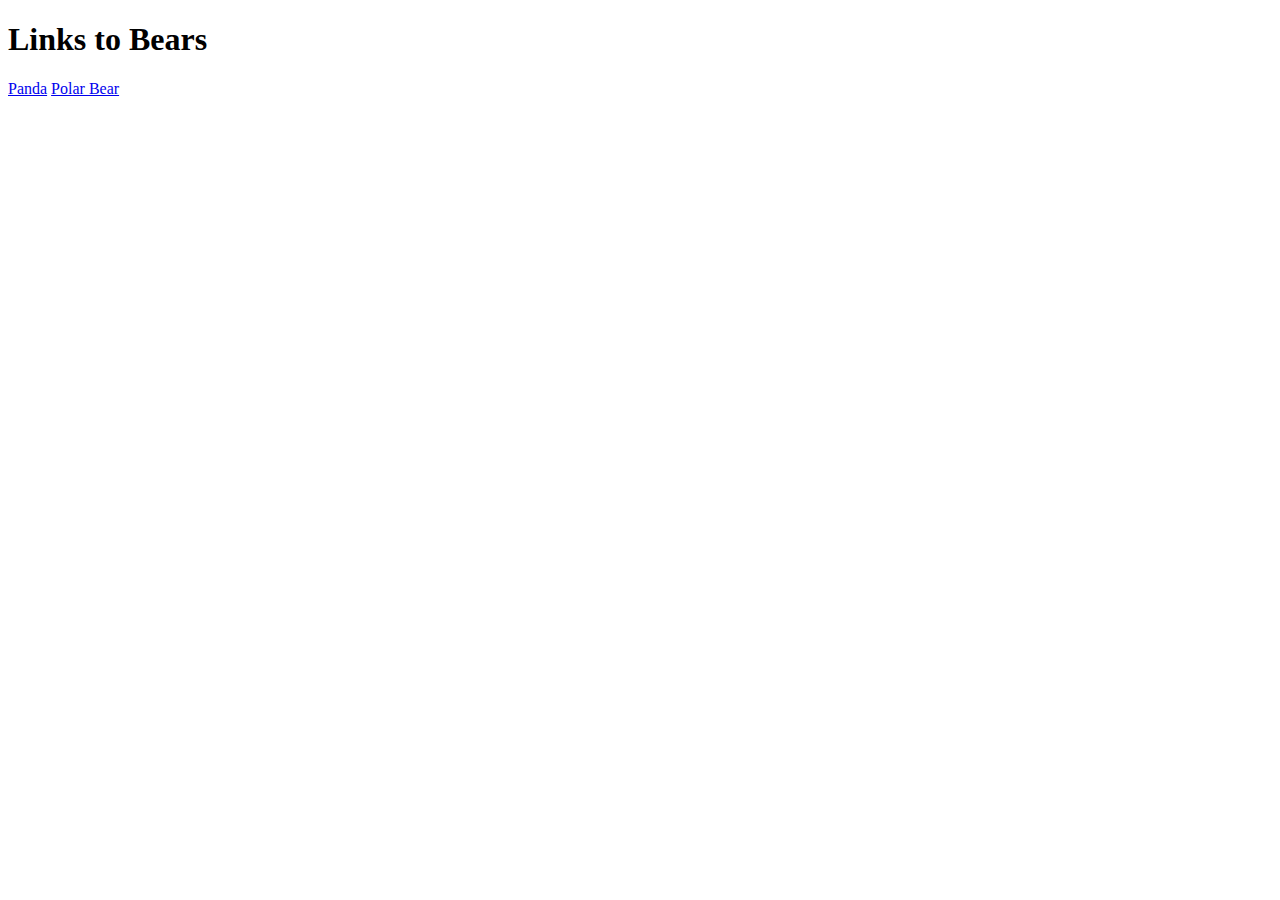
==== index.html @ 12a7bf16 "Create index.html" ====
<!DOCTYPE html>
<html> 
  <head>
    <title>Bears</title>
  </head>
  
  <body>
    <h1>Links to Bears</h1>
    <a href="Pages\panda.html">Panda</a>
    <a href="pages\polar.html">Polar Bear</a>
  </body>
</html>
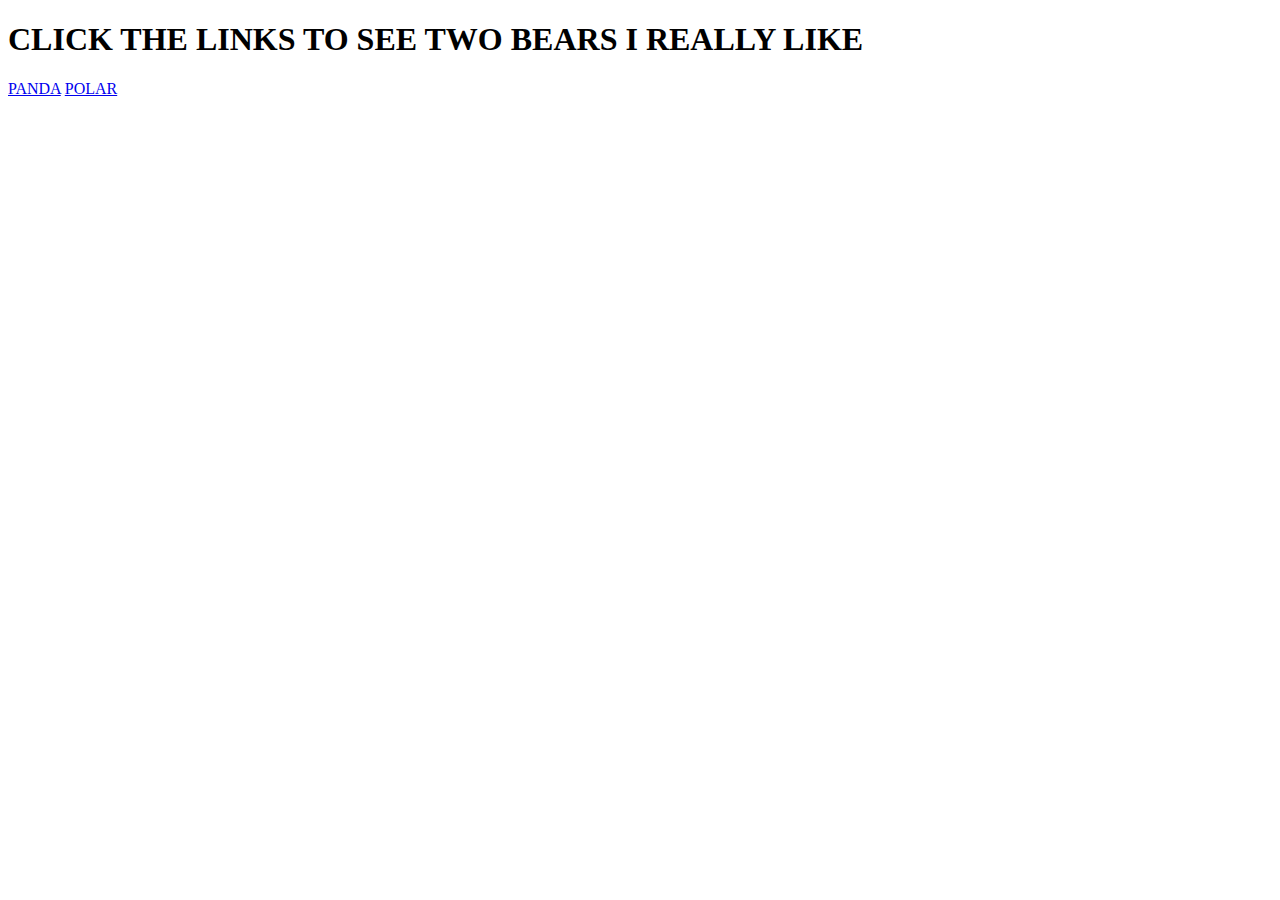
==== commit 7ac272cf: "Update index.html" ====
--- a/index.html
+++ b/index.html
@@ -1,12 +1,12 @@
 <!DOCTYPE html>
 <html> 
   <head>
-    <title>Bears</title>
+    <title>BEARS I LIKE</title>
   </head>
   
   <body>
-    <h1>Links to Bears</h1>
-    <a href="Pages\panda.html">Panda</a>
-    <a href="pages\polar.html">Polar Bear</a>
+    <h1>CLICK THE LINKS TO SEE TWO BEARS I REALLY LIKE</h1>
+    <a href="Pages\panda.html">PANDA</a>
+    <a href="pages\polar.html">POLAR</a>
   </body>
 </html>
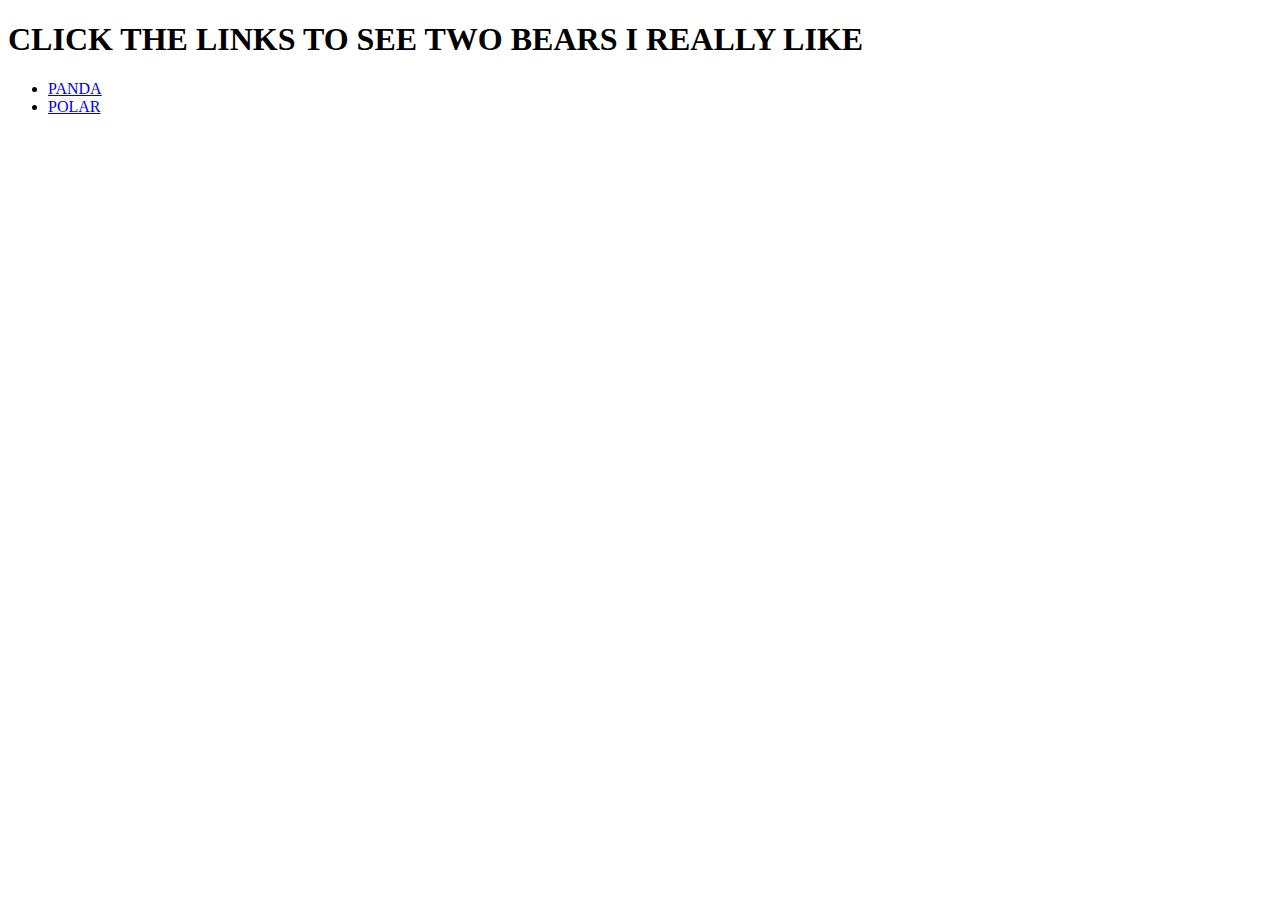
==== commit d2cfc312: "added an unordered list" ====
--- a/index.html
+++ b/index.html
@@ -2,11 +2,21 @@
 <html> 
   <head>
     <title>BEARS I LIKE</title>
+    <link href="https://fonts.googleapis.com/css?family=Dosis" rel="stylesheet">
+
+    <link rel="stylesheet" type="type/css" href="Pages\style.css">
   </head>
-  
   <body>
     <h1>CLICK THE LINKS TO SEE TWO BEARS I REALLY LIKE</h1>
-    <a href="Pages\panda.html">PANDA</a>
-    <a href="pages\polar.html">POLAR</a>
+
+    <ul>
+      <li>
+        <a href="Pages\panda.html">PANDA</a>
+      </li>
+      <li>
+        <a href="Pages\polar.html">POLAR</a>
+      </li>
+    </ul>
+    
   </body>
 </html>
